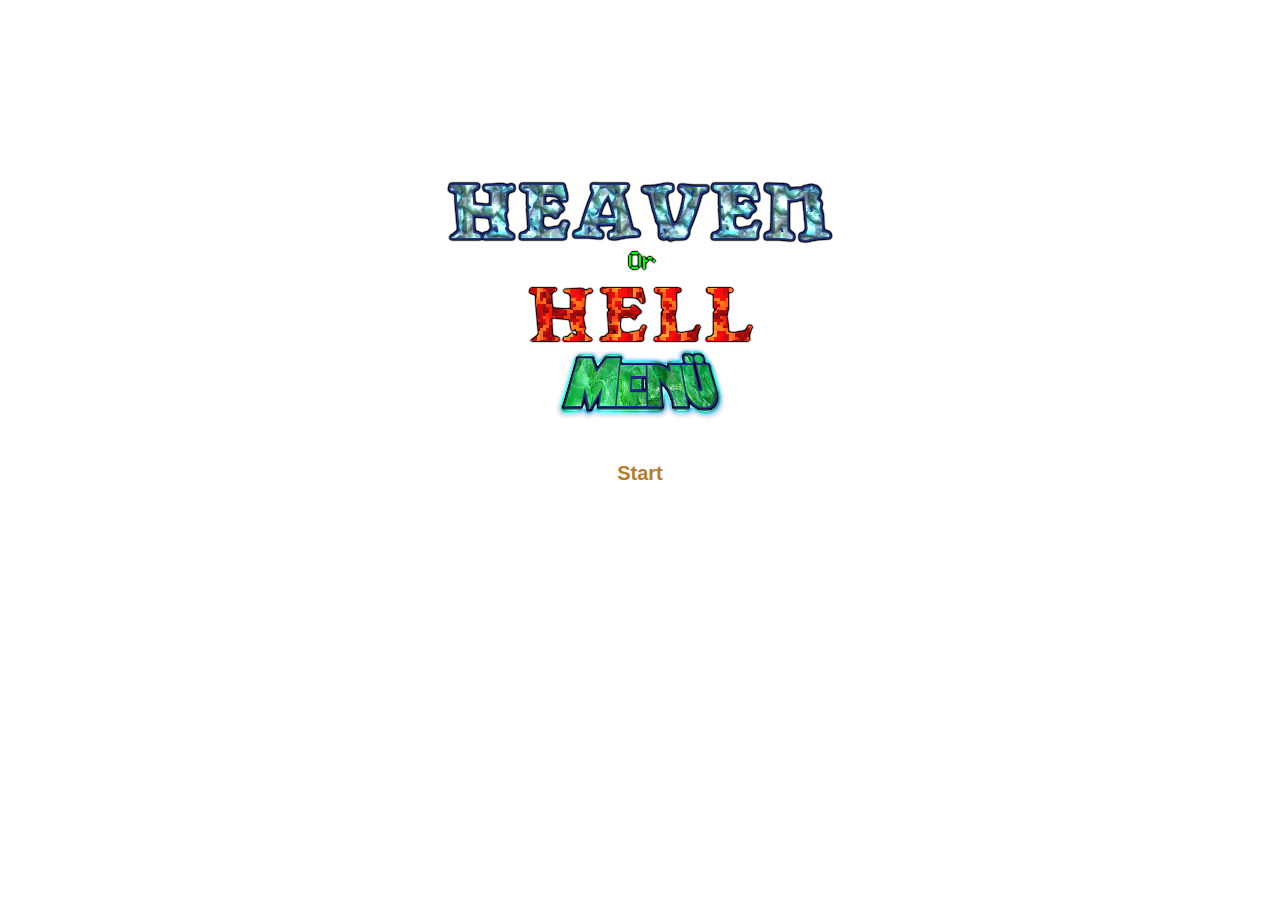
==== HoH_WEB/index.html @ 07ab2a19 "Add files via upload" ====
<!doctype html>
<html lang="de">
<head>
    <meta charset="utf-8">
    <meta name="viewport" content="width=device-width,initial-scale=1.0, user-scalable=no">
	
	<meta name="author" content="EdingMC">
	<meta name="publisher" content="EdingMC">
	<meta name="copyright" content="EdingMC">
	<meta name="description" content="HeavenOrHell ist das erste Game und auch gleichzeitige das erste Story Game von EdingMC">
	<meta name="keywords" content="Heaven, or, Hell, Heaven, Hell, heaven, hell, games, Games, EdingMC, edingmc, edingMC, EdingjHD, edingjhd, edingjHD">
	<meta http-equiv="content-language" content="de">
	<meta name="robots" content="index, follow">
	<meta name="DC.Creator" content="EdingMC">
	<meta name="DC.Publisher" content="EdingMC">
	<meta name="DC.Rights" content="(C) 2019 EdingMC">
	<meta name="DC.Description" content="HeavenOrHell ist das erste Game und auch gleichzeitige das erste Story Game von EdingMC">

	<link rel="shortcut icon" href="assets/favicon.ico" type="image/x-icon">
	<link rel="icon" href="assets/favicon.ico" type="image/x-icon">

   	 <title>EdingMC|Game|Heaven Or Hell</title>

    <link rel="stylesheet" href="assets/css/style.css">

</head>

<body>
        <div id="story" class="container">
            <div class="header">
                <h1></h1>
                <h2 class="byline"></h2>
            </div>
        </div>
    </div>
    <script src="assets/js/ink.js"></script>
    <script src="assets/js/HoH.js"></script>
    <script src="assets/js/main.js"></script>
</body>
<!--ACHTUNG: Bei Seiten reload ist Spiel reset!!!-->
</html>
---- HoH_WEB/assets/css/style.css ----
@import url('https://fonts.googleapis.com/css?family=Open+Sans:300,700|Quattrocento:700');

body {
    font-family: 'Open Sans', sans-serif;
    font-weight: lighter;
    background: white;
}

body.dark {
    background: black;
    color: white;
}

h1, h2 {
    text-align: center;
    font-family: "Quattrocento", Georgia, 'Times New Roman', Times, serif;
    margin: 0;
    padding: 0;
}

h1 {
    font-size: 30pt;
    margin-bottom: 10px;
}

h2 {
    font-size: 14pt;
    font-style: italic;
    font-family: sans-serif;
    font-weight: lighter;
    color: #BBB;
}

.dark h2 {
    color: #666;
}

.header {
    padding-top: 3em;
    padding-bottom: 3em;
}

/*h3.written-in-ink {
    font-size: 9pt;
    font-family: sans-serif;
    text-align: center;
    font-weight: 700;
    position: fixed;
    display: block;
    width: 100%;
    background: white;
    margin: 0;
    padding-top: 6px;
    padding-bottom: 6px;
    top: 0;
}

.dark h3.written-in-ink {
    background: black;
}*/


/* Seems necessary to make iframes work on itch.io on mobile iOS :-( */
.outerContainer {
    position: absolute;
    display: block;
    margin: 0;
    padding: 0;
    -webkit-overflow-scrolling: touch;
    overflow: scroll;
    height: 100%;
    width: 100%;
    top: 0;
    left: 0;
}

.container {
    /*display: block;*/
    max-width: 600px;
    margin: 0 auto;
    padding: 20px;
    padding-top: 4em;
    background: white;
}

.dark .container {
    background: black;
}

p {
    font-size: 13pt;
    color: #888;
    line-height: 1.7em;
    font-weight: lighter;
}

a {
    font-weight: 700;
    color: #b97c2c;
    font-family: sans-serif;
    transition: color 0.6s;
    text-decoration: none;
}

.dark a {
    color: #cc8f1a;
    transition: color 0.6s;
}


a:hover {
    color: black;
    transition: color 0.1s;
}

.dark a:hover {
    color: white;
}

strong {
    color: black;
    font-weight: bold;
}

.dark strong {
    color: white;
}

img {
    display: block;
    margin: 0 auto;
    max-width: 100%;
}

.container .hide {
    opacity: 0.0;
}

.container .invisible {
    display: none;
}

.container * {
    opacity: 1.0;
    transition: opacity 1.0s;
}

p.choice {
    text-align: center;
    line-height: 1.7em;
}

/* first choice */
:not(.choice) + .choice {
    padding-top: 1em; 
}


p.choice a {
    font-size: 15pt;
}

/* Built in class if you want to write:
     The End # CLASS: end
*/
.end {
    text-align: center;
    font-weight: bold;
    color: black;
    padding-top: 20px;
    padding-bottom: 20px;
}

.dark .end {
    color: white;
}
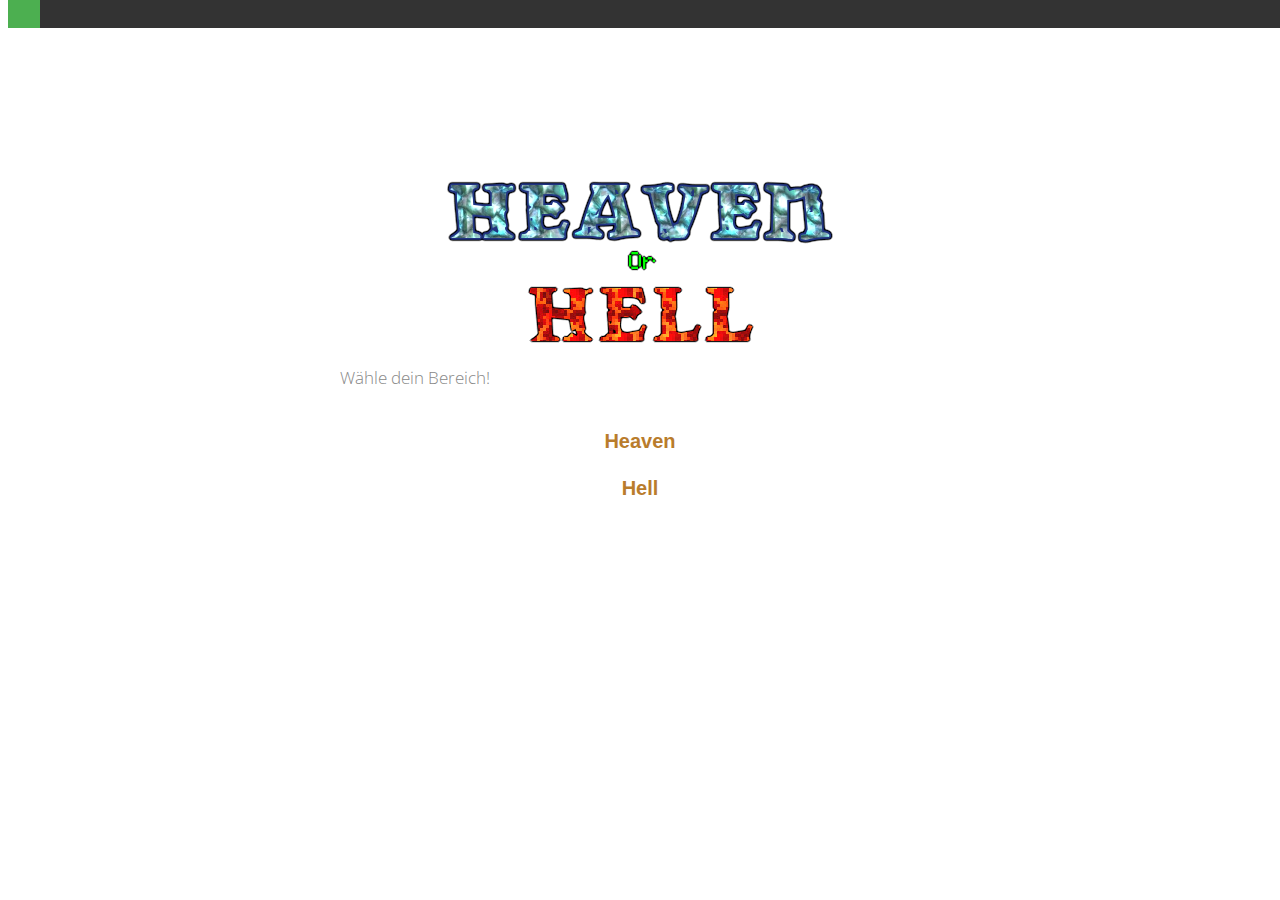
==== commit e889a63d: "Add files via upload" ====
--- a/HoH_WEB/index.html
+++ b/HoH_WEB/index.html
@@ -22,7 +22,17 @@
    	 <title>EdingMC|Game|Heaven Or Hell</title>
 
     <link rel="stylesheet" href="assets/css/style.css">
+	<link rel="stylesheet" href="assets/css/navbar.css">
 
+
+<ul>
+  <li><a class="active" href="#home"><!--SeitenNAme--></a></li>
+  <li><a href="#news"><!--SeitenNAme--></a></li>
+  <li><a href="#contact"><!--SeitenNAme--></a></li>
+  <li><a href="#about"><!--SeitenNAme--></a></li>
+</ul>
+
+	
 </head>
 
 <body>
--- a/HoH_WEB/assets/css/navbar.css
+++ b/HoH_WEB/assets/css/navbar.css
@@ -0,0 +1,30 @@
+ul {
+  list-style-type: none;
+  margin: 0;
+  padding: 0;
+  overflow: hidden;
+  background-color: #333;
+  position: fixed;
+  top: 0;
+  width: 100%;
+}
+
+li {
+  float: left;
+}
+
+li a {
+  display: block;
+  color: white;
+  text-align: center;
+  padding: 14px 16px;
+  text-decoration: none;
+}
+
+li a:hover:not(.active) {
+  background-color: #111;
+}
+
+.active {
+  background-color: #4CAF50;
+}